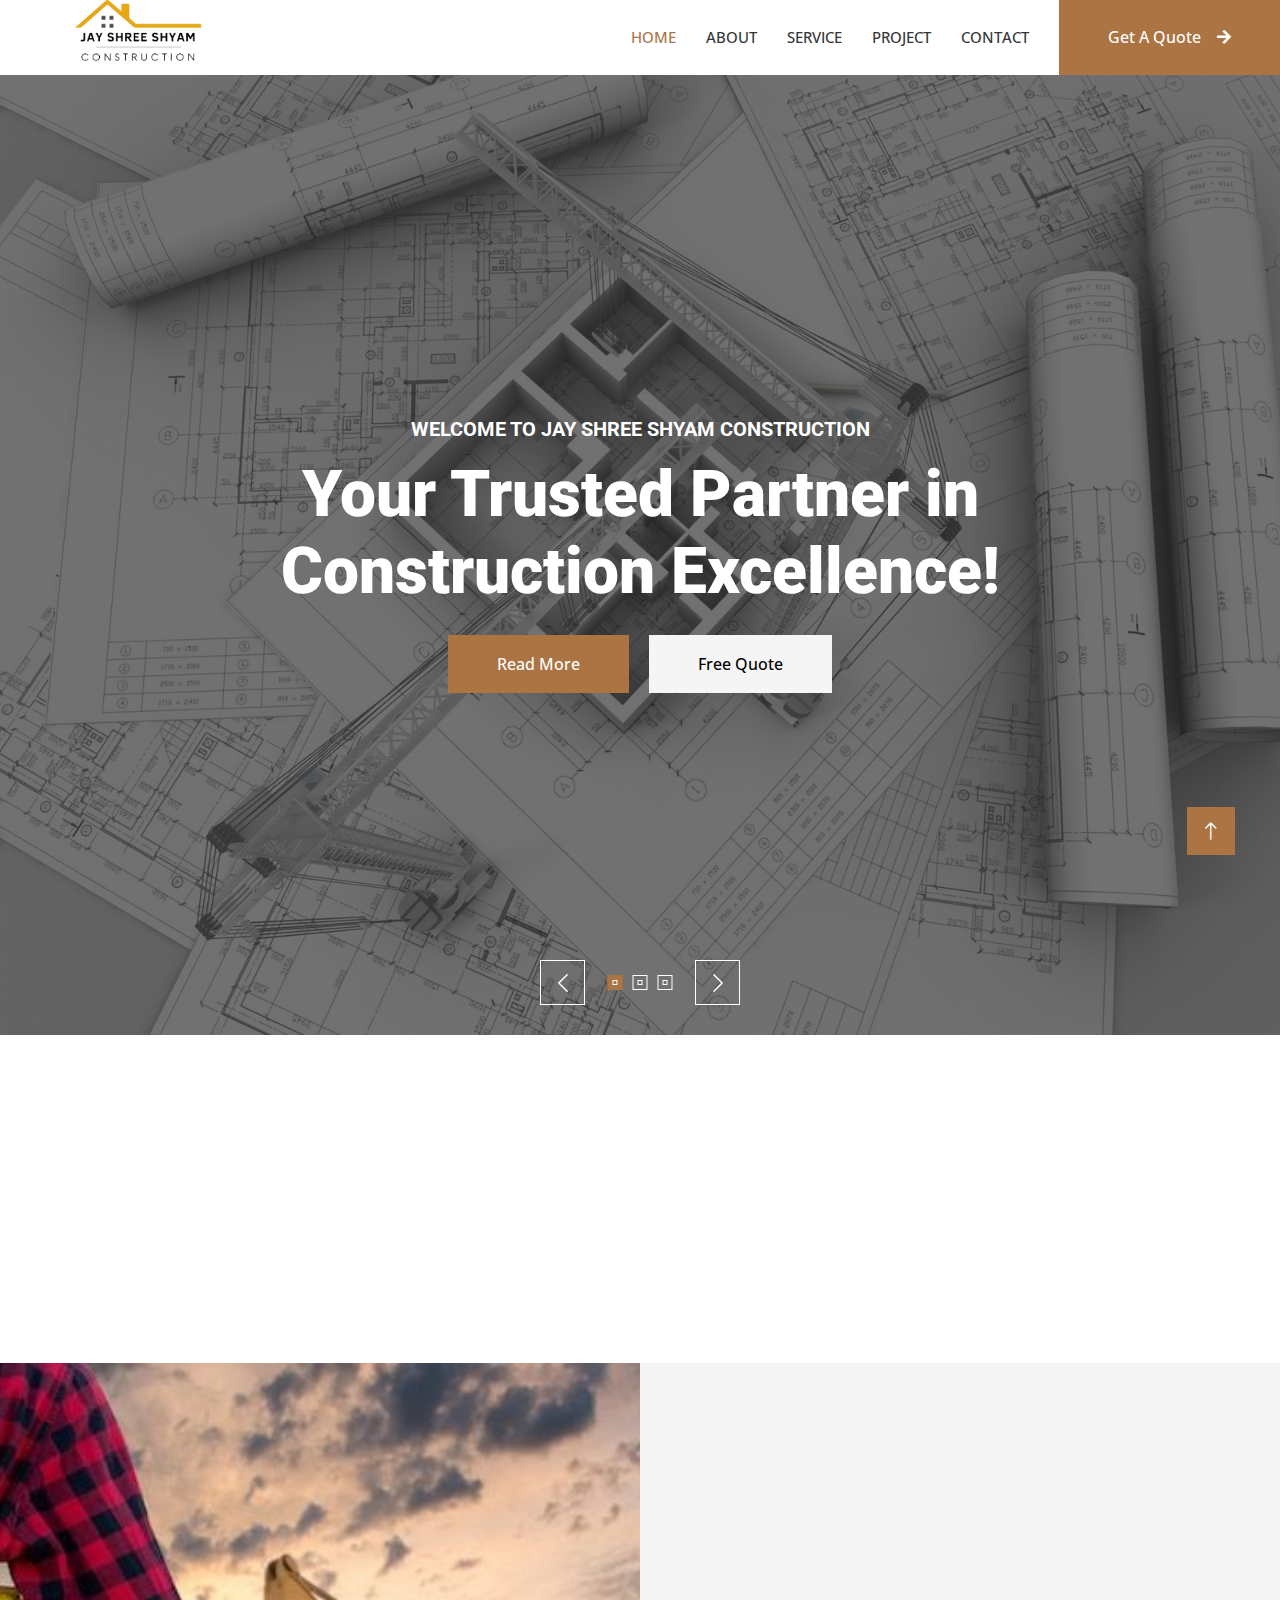
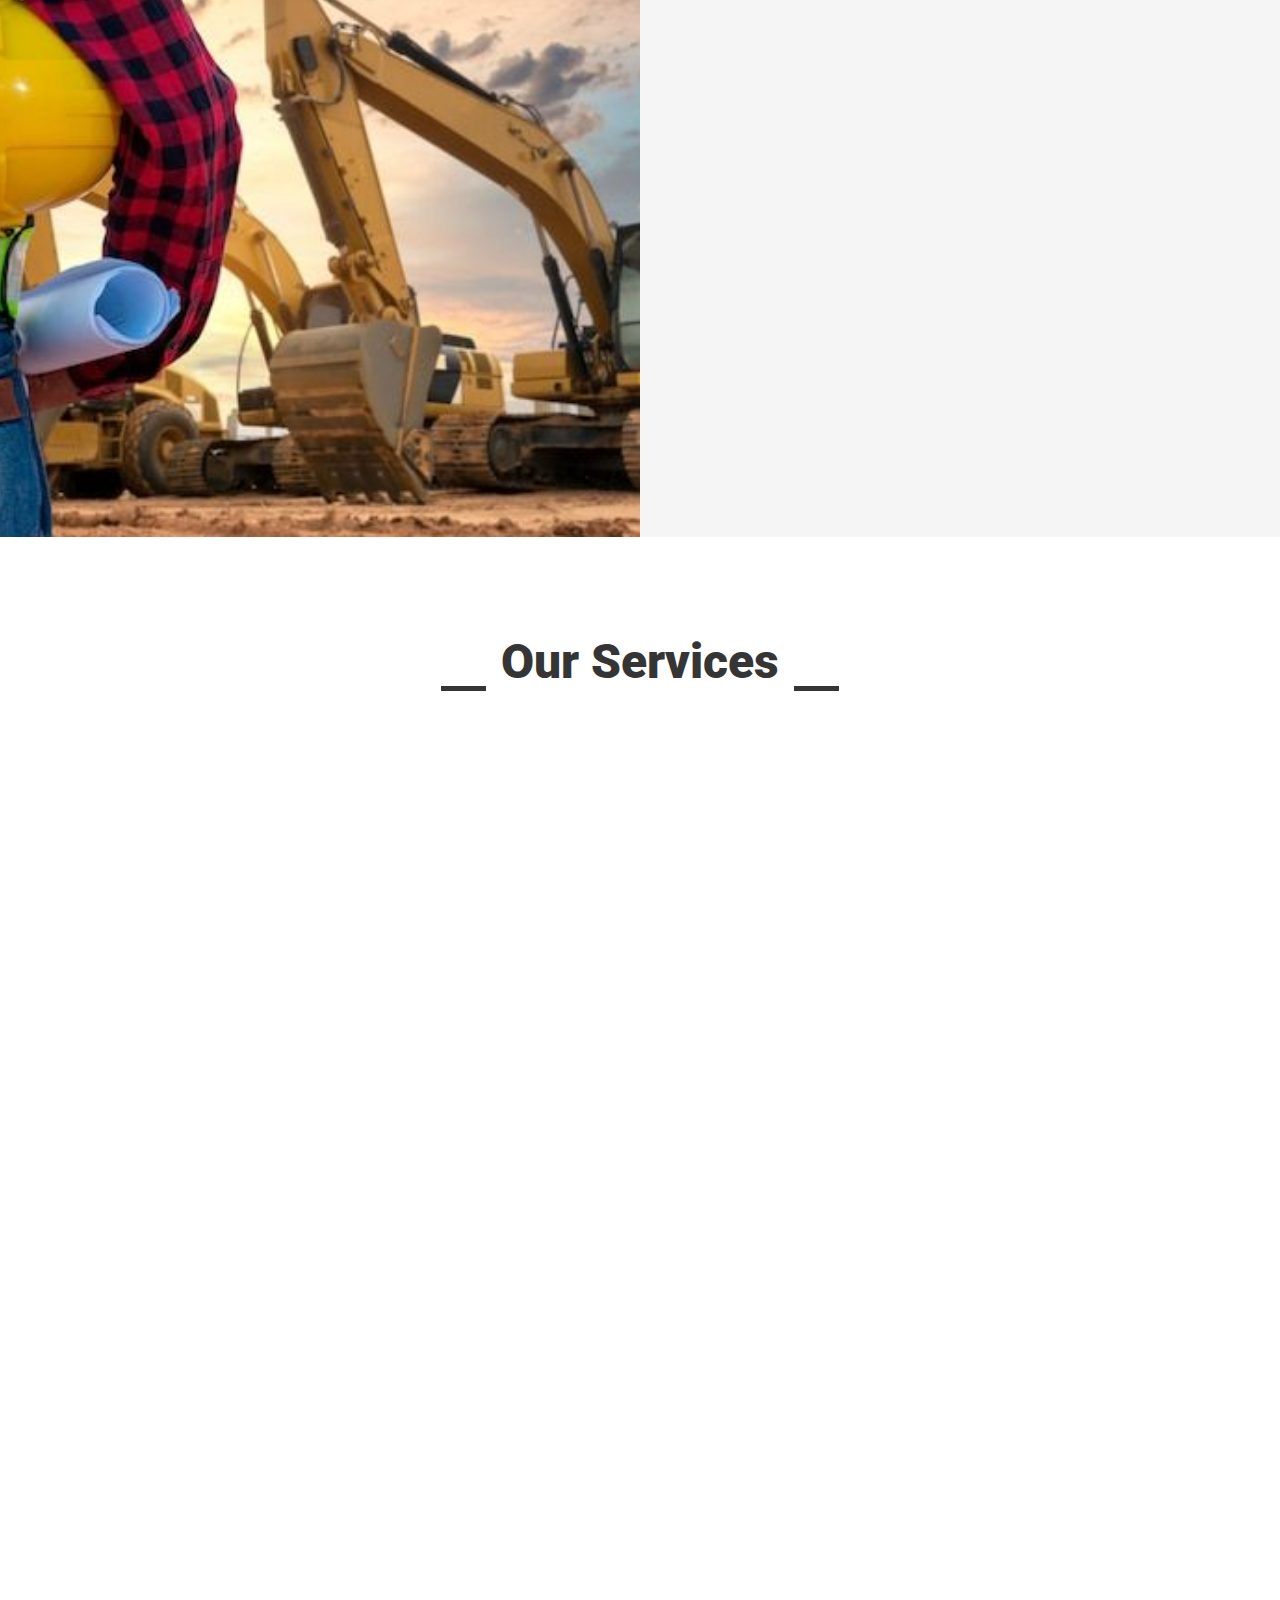
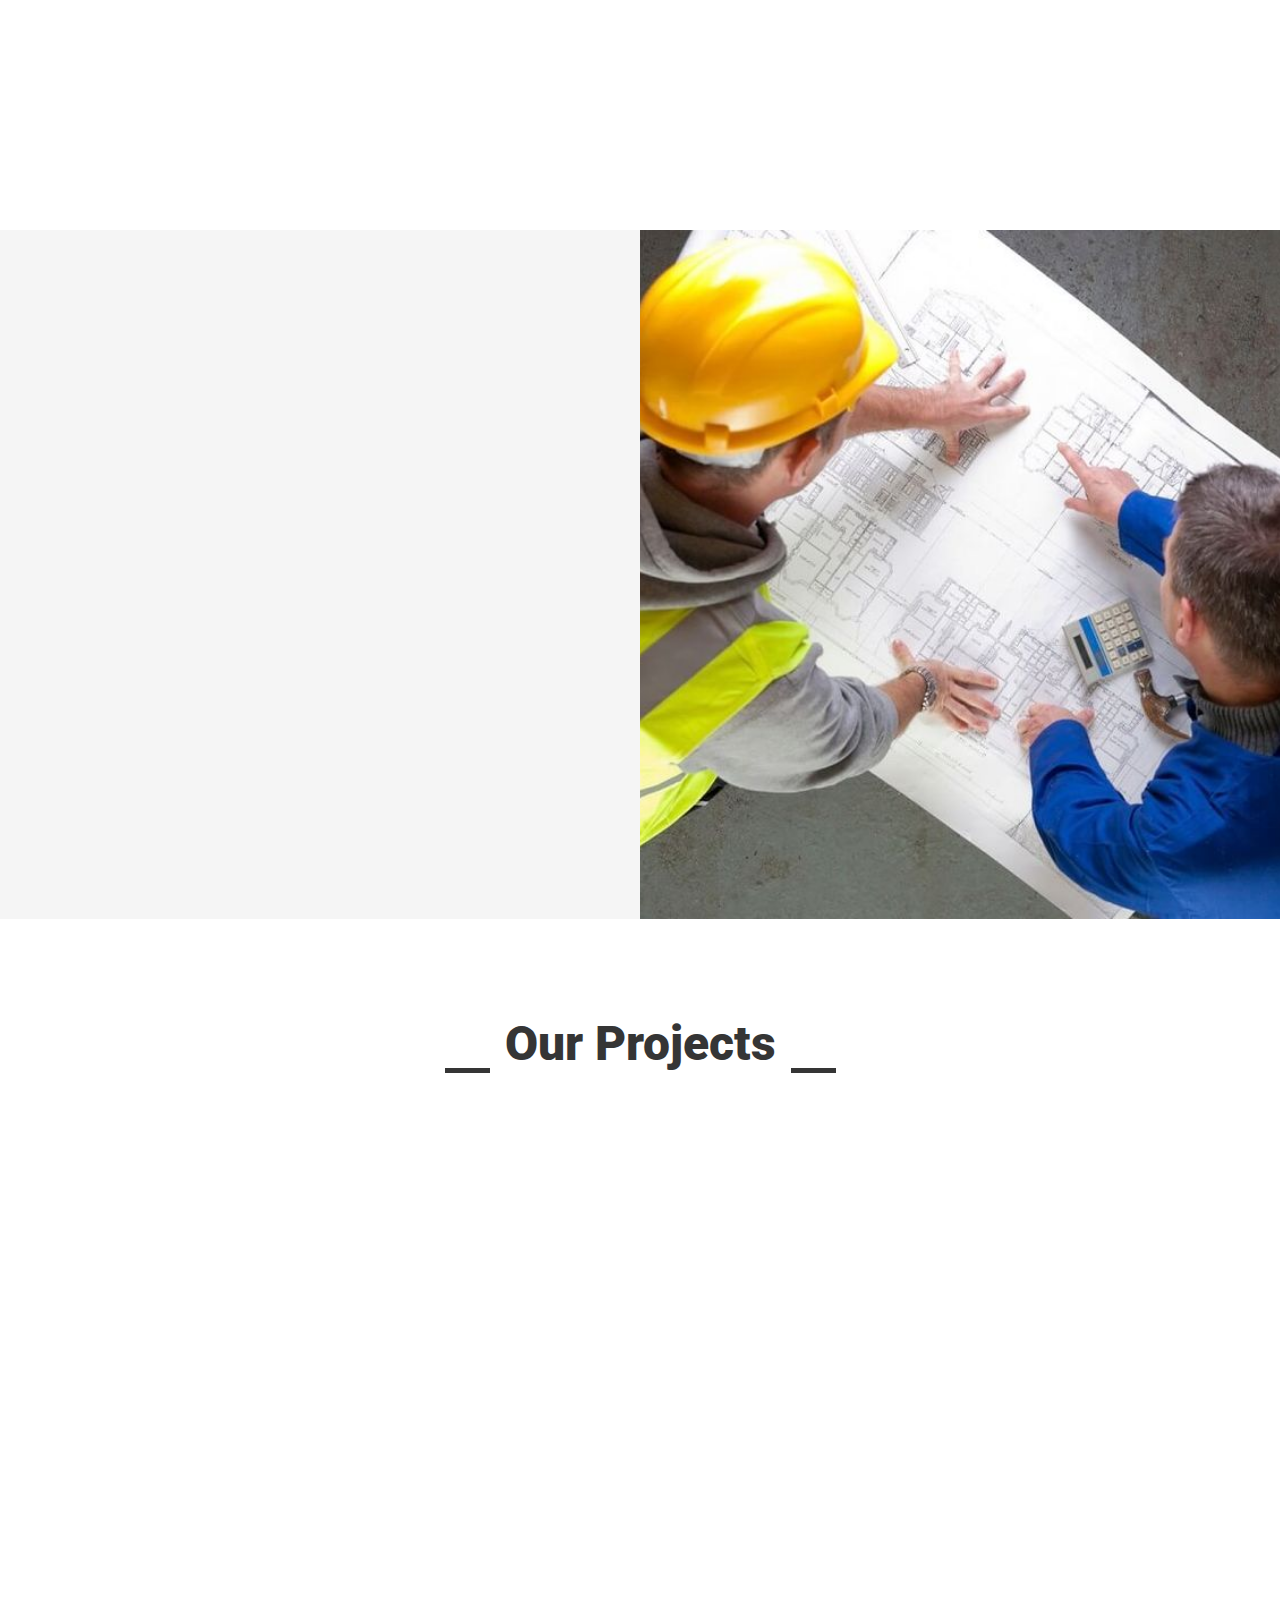
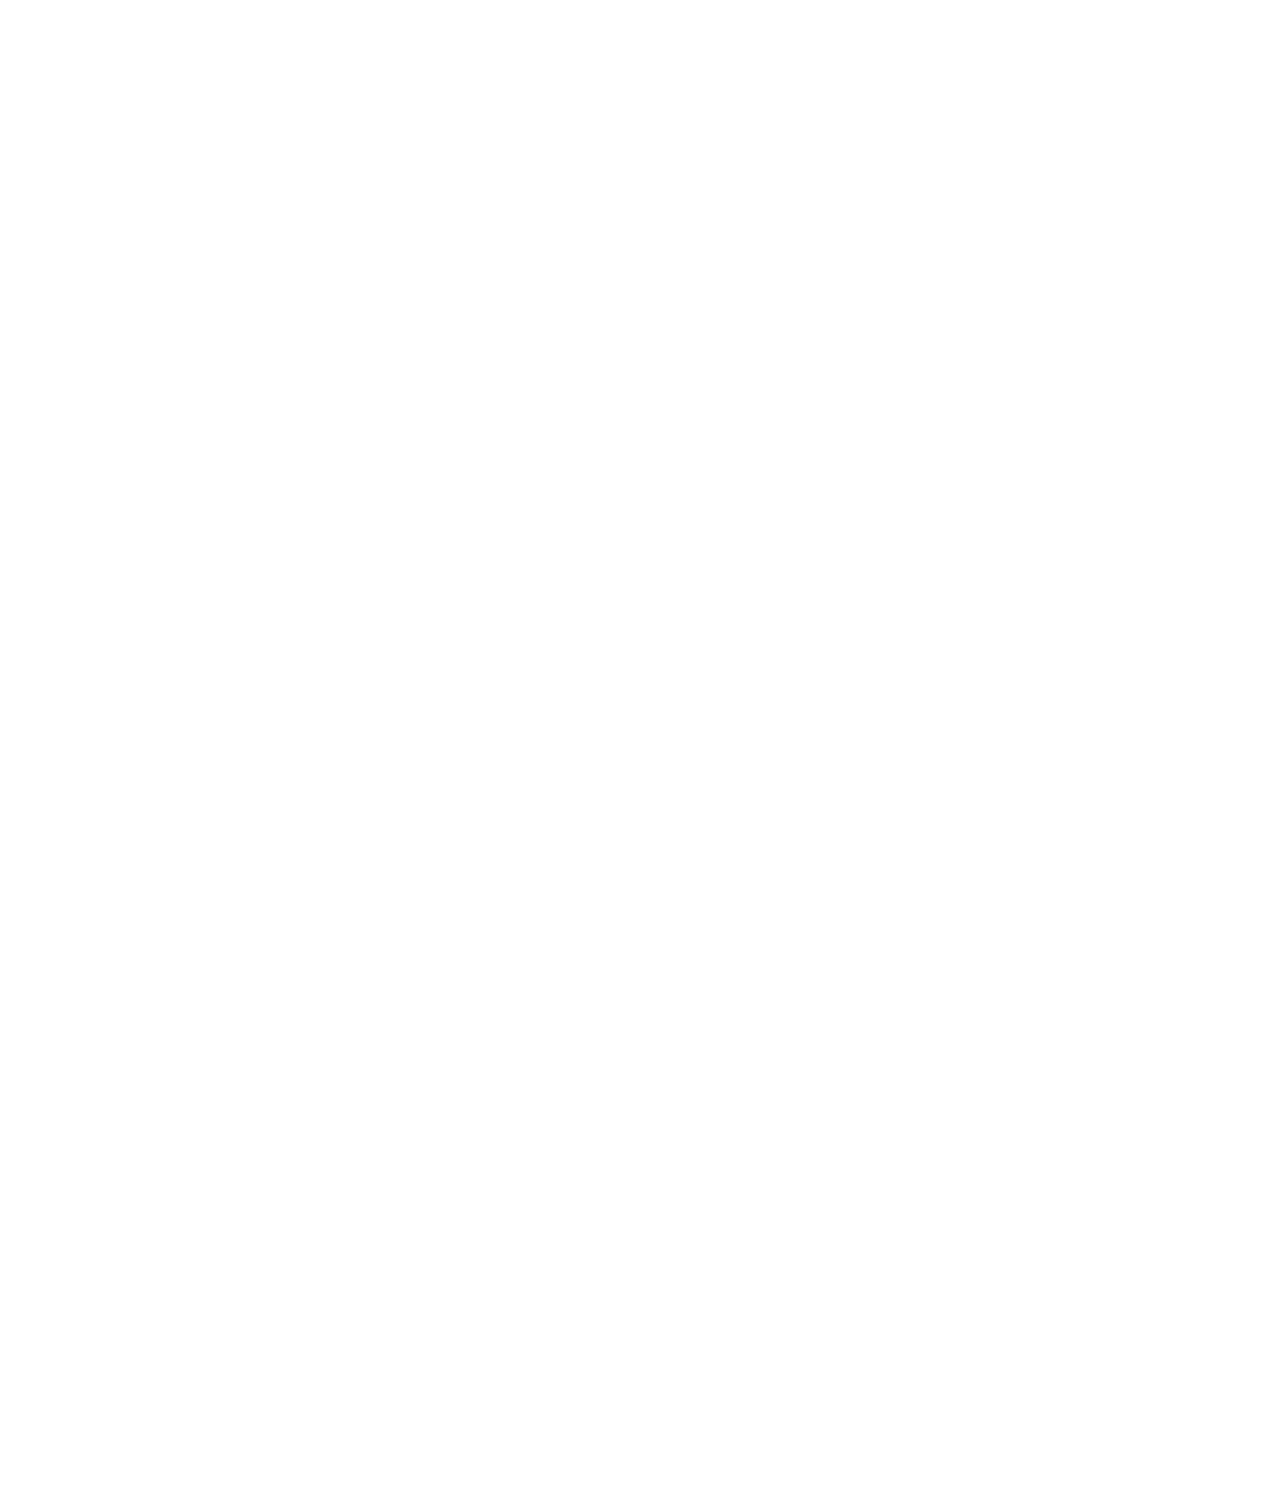
==== index.html @ 5b757311 "first commit" ====
<!DOCTYPE html>
<html lang="en">

<head>
    <meta charset="utf-8">
    <title>Jay Shree Shyam Construction</title>
    <meta content="width=device-width, initial-scale=1.0" name="viewport">
    <meta content="" name="keywords">
    <meta content="" name="description">

    <!-- Favicon -->
    <link href="img/favicon.ico" rel="icon">

    <!-- Google Web Fonts -->
    <link rel="preconnect" href="https://fonts.googleapis.com">
    <link rel="preconnect" href="https://fonts.gstatic.com" crossorigin>
    <link href="https://fonts.googleapis.com/css2?family=Open+Sans:wght@400;500&family=Roboto:wght@500;700;900&display=swap" rel="stylesheet"> 

    <!-- Icon Font Stylesheet -->
    <link href="https://cdnjs.cloudflare.com/ajax/libs/font-awesome/5.10.0/css/all.min.css" rel="stylesheet">
    <link href="https://cdn.jsdelivr.net/npm/bootstrap-icons@1.4.1/font/bootstrap-icons.css" rel="stylesheet">

    <!-- Libraries Stylesheet -->
    <link href="lib/animate/animate.min.css" rel="stylesheet">
    <link href="lib/owlcarousel/assets/owl.carousel.min.css" rel="stylesheet">
    <link href="lib/lightbox/css/lightbox.min.css" rel="stylesheet">

    <!-- Customized Bootstrap Stylesheet -->
    <link href="css/bootstrap.min.css" rel="stylesheet">

    <!-- Template Stylesheet -->
    <link href="css/style.css" rel="stylesheet">
</head>

<body>
    <!-- Spinner Start -->
    <div id="spinner" class="show bg-white position-fixed translate-middle w-100 vh-100 top-50 start-50 d-flex align-items-center justify-content-center">
        <div class="spinner-grow text-primary" style="width: 3rem; height: 3rem;" role="status">
            <span class="sr-only">Loading...</span>
        </div>
    </div>
    <!-- Spinner End -->


    <!-- Topbar Start -->
    <!-- <div class="container-fluid bg-light p-0">
        <div class="row gx-0 d-none d-lg-flex">
            <div class="col-lg-7 px-5 text-start">
                <div class="h-100 d-inline-flex align-items-center py-3 me-4">
                    <small class="fa fa-map-marker-alt text-primary me-2"></small>
                    <small>123 Street, New York, USA</small>
                </div>
                <div class="h-100 d-inline-flex align-items-center py-3">
                    <small class="far fa-clock text-primary me-2"></small>
                    <small>Mon - Fri : 09.00 AM - 09.00 PM</small>
                </div>
            </div>
            <div class="col-lg-5 px-5 text-end">
                <div class="h-100 d-inline-flex align-items-center py-3 me-4">
                    <small class="fa fa-phone-alt text-primary me-2"></small>
                    <small>+012 345 6789</small>
                </div>
                <div class="h-100 d-inline-flex align-items-center">
                    <a class="btn btn-sm-square bg-white text-primary me-1" href=""><i class="fab fa-facebook-f"></i></a>
                    <a class="btn btn-sm-square bg-white text-primary me-1" href=""><i class="fab fa-twitter"></i></a>
                    <a class="btn btn-sm-square bg-white text-primary me-1" href=""><i class="fab fa-linkedin-in"></i></a>
                    <a class="btn btn-sm-square bg-white text-primary me-0" href=""><i class="fab fa-instagram"></i></a>
                </div>
            </div>
        </div>
    </div> -->
    <!-- Topbar End -->


    <!-- Navbar Start -->
    <nav class="navbar navbar-expand-lg bg-white navbar-light sticky-top p-0">
        <a href="index.html" class="navbar-brand d-flex align-items-center px-4 px-lg-5">
            <!-- <h2 class="m-0 text-primary">Jay Shree Shyam Construction</h2> -->
            <img class="logo" src="./Assets/Orange_Minimalist_Real_Estate_Logo-removebg-preview.png" alt="">
        </a>
        <button type="button" class="navbar-toggler me-4" data-bs-toggle="collapse" data-bs-target="#navbarCollapse">
            <span class="navbar-toggler-icon"></span>
        </button>
        <div class="collapse navbar-collapse" id="navbarCollapse">
            <div class="navbar-nav ms-auto p-4 p-lg-0">
                <a href="index.html" class="nav-item nav-link active">Home</a>
                <a href="about.html" class="nav-item nav-link">About</a>
                <a href="service.html" class="nav-item nav-link">Service</a>
                <a href="project.html" class="nav-item nav-link">Project</a>
                <!-- <div class="nav-item dropdown">
                    <a href="#" class="nav-link dropdown-toggle" data-bs-toggle="dropdown">Pages</a>
                    <div class="dropdown-menu fade-up m-0">
                        <a href="feature.html" class="dropdown-item">Feature</a>
                        <a href="quote.html" class="dropdown-item">Free Quote</a>
                        <a href="team.html" class="dropdown-item">Our Team</a>
                        <a href="testimonial.html" class="dropdown-item">Testimonial</a>
                        <a href="404.html" class="dropdown-item">404 Page</a>
                    </div>
                </div> -->
                <a href="contact.html" class="nav-item nav-link">Contact</a>
            </div>
            <a href="https://api.whatsapp.com/send?phone=918718873678&text=Hello%20" class="btn btn-primary py-4 px-lg-5 d-none d-lg-block">Get A Quote<i class="fa fa-arrow-right ms-3"></i></a>
        </div>
    </nav>
    <!-- Navbar End -->


    <!-- Carousel Start -->
    <div class="container-fluid p-0 pb-5">
        <div class="owl-carousel header-carousel position-relative">
            <div class="owl-carousel-item position-relative">
                <img class="img-fluid" src="./Assets/wall (5).jpg" alt="">
                <div class="position-absolute top-0 start-0 w-100 h-100 d-flex align-items-center" style="background: rgba(53, 53, 53, .7);">
                    <div class="container">
                        <div class="row justify-content-center">
                            <div class="col-12 col-lg-8 text-center">
                                <h5 class="text-white text-uppercase mb-3 animated slideInDown">Welcome To Jay Shree Shyam construction</h5>
                                <h1 class="display-3 text-white animated slideInDown mb-4">Your Trusted Partner in Construction Excellence!</h1>
                                <!-- <p class="fs-5 fw-medium text-white mb-4 pb-2">Vero elitr justo clita lorem. Ipsum dolor at sed stet sit diam no. Kasd rebum ipsum et diam justo clita et kasd rebum sea elitr.</p> -->
                                <a href="" class="btn btn-primary py-md-3 px-md-5 me-3 animated slideInLeft">Read More</a>
                                <a href="" class="btn btn-light py-md-3 px-md-5 animated slideInRight">Free Quote</a>
                            </div>
                        </div>
                    </div>
                </div>
            </div>
            <div class="owl-carousel-item position-relative">
                <img class="img-fluid" src="./Assets/wall (6).jpg" alt="">
                <div class="position-absolute top-0 start-0 w-100 h-100 d-flex align-items-center" style="background: rgba(53, 53, 53, .7);">
                    <div class="container">
                        <div class="row justify-content-center">
                            <div class="col-12 col-lg-8 text-center">
                                <h5 class="text-white text-uppercase mb-3 animated slideInDown">Welcome To Jay Shree Shyam construction</h5>
                                <h1 class="display-3 text-white animated slideInDown mb-4">Crafting Excellence in Construction: Your Trusted Partner</h1>
                                <!-- <p class="fs-5 fw-medium text-white mb-4 pb-2">Vero elitr justo clita lorem. Ipsum dolor at sed stet sit diam no. Kasd rebum ipsum et diam justo clita et kasd rebum sea elitr.</p> -->
                                <a href="" class="btn btn-primary py-md-3 px-md-5 me-3 animated slideInLeft">Read More</a>
                                <a href="" class="btn btn-light py-md-3 px-md-5 animated slideInRight">Free Quote</a>
                            </div>
                        </div>
                    </div>
                </div>
            </div>
            <div class="owl-carousel-item position-relative">
                <img class="img-fluid" src="./Assets//wall (3).jpg" alt="">
                <div class="position-absolute top-0 start-0 w-100 h-100 d-flex align-items-center" style="background: rgba(53, 53, 53, .7);">
                    <div class="container">
                        <div class="row justify-content-center">
                            <div class="col-12 col-lg-8 text-center">
                                <h5 class="text-white text-uppercase mb-3 animated slideInDown">Welcome To Jay Shree Shyam Construction</h5>
                                <h1 class="display-3 text-white animated slideInDown mb-4">Transforming Ideas into Reality: </h1>
                                <p class="fs-5 fw-medium text-white mb-4 pb-2">Jay Shree Shyam Construction</p>
                                <a href="" class="btn btn-primary py-md-3 px-md-5 me-3 animated slideInLeft">Read More</a>
                                <a href="" class="btn btn-light py-md-3 px-md-5 animated slideInRight">Free Quote</a>
                            </div>
                        </div>
                    </div>
                </div>
            </div>
        </div>
    </div>
    <!-- Carousel End -->


    <!-- Feature Start -->
    <div class="container-xxl py-5">
        <div class="container">
            <div class="row g-5">
                <div class="col-md-6 col-lg-3 wow fadeIn" data-wow-delay="0.1s">
                    <div class="d-flex align-items-center justify-content-between mb-2">
                        <div class="d-flex align-items-center justify-content-center bg-light" style="width: 60px; height: 60px;">
                            <i class="fa fa-user-check fa-2x text-primary"></i>
                        </div>
                        <h1 class="display-1 text-light mb-0">01</h1>
                    </div>
                    <h5>Residential Construction</h5>
                </div>
                <div class="col-md-6 col-lg-3 wow fadeIn" data-wow-delay="0.3s">
                    <div class="d-flex align-items-center justify-content-between mb-2">
                        <div class="d-flex align-items-center justify-content-center bg-light" style="width: 60px; height: 60px;">
                            <i class="fa fa-check fa-2x text-primary"></i>
                        </div>
                        <h1 class="display-1 text-light mb-0">02</h1>
                    </div>
                    <h5>Industrial Construction</h5>
                </div>
                <div class="col-md-6 col-lg-3 wow fadeIn" data-wow-delay="0.5s">
                    <div class="d-flex align-items-center justify-content-between mb-2">
                        <div class="d-flex align-items-center justify-content-center bg-light" style="width: 60px; height: 60px;">
                            <i class="fa fa-drafting-compass fa-2x text-primary"></i>
                        </div>
                        <h1 class="display-1 text-light mb-0">03</h1>
                    </div>
                    <h5>Material Supply</h5>
                </div>
                <div class="col-md-6 col-lg-3 wow fadeIn" data-wow-delay="0.7s">
                    <div class="d-flex align-items-center justify-content-between mb-2">
                        <div class="d-flex align-items-center justify-content-center bg-light" style="width: 60px; height: 60px;">
                            <i class="fa fa-headphones fa-2x text-primary"></i>
                        </div>
                        <h1 class="display-1 text-light mb-0">04</h1>
                    </div>
                    <h5>Electrical Solutions</h5>
                </div>
            </div>
        </div>
    </div>
    <!-- Feature Start -->



    <!-- About Start -->
    <div class="container-fluid bg-light overflow-hidden my-5 px-lg-0">
        <div class="container about px-lg-0">
            <div class="row g-0 mx-lg-0">
                <div class="col-lg-6 ps-lg-0" style="min-height: 400px;">
                    <div class="position-relative h-100">
                        <img class="position-absolute img-fluid w-100 h-100" src="./Assets/Premium Photo _ Construction engineer.jpeg" style="object-fit: cover;" alt="">
                    </div>
                </div>
                <div class="col-lg-6 about-text py-5 wow fadeIn" data-wow-delay="0.5s">
                    <div class="p-lg-5 pe-lg-0">
                        <div class="section-title text-start">
                            <h1 class="display-5 mb-4">About Us</h1>
                        </div>
                        <p class="mb-4 pb-2">
                            Welcome to Jay Shree Shyam Construction – Your Trusted Partner in Construction Excellence!
                            
                            At Jay Shree Shyam Construction, we take pride in being a leading name in the construction industry, offering a comprehensive range of services to meet all your construction needs. With a legacy of excellence and a commitment to quality, we are dedicated to turning your dreams into reality through our expert construction solutions.Established with a vision to redefine the construction landscape, Jay Shree Shyam Construction has steadily grown into a reliable and reputable player in the industry. With years of experience, a skilled team, and a client-centric approach, we have successfully delivered a myriad of projects ranging from home construction to industrial complexes.</p>
                        <div class="row g-4 mb-4 pb-2">
                            <div class="col-sm-6 wow fadeIn" data-wow-delay="0.1s">
                                <div class="d-flex align-items-center">
                                    <div class="d-flex flex-shrink-0 align-items-center justify-content-center bg-white" style="width: 60px; height: 60px;">
                                        <i class="fa fa-users fa-2x text-primary"></i>
                                    </div>
                                    <div class="ms-3">
                                        <h2 class="text-primary mb-1" data-toggle="counter-up">1234</h2>
                                        <p class="fw-medium mb-0">Happy Clients</p>
                                    </div>
                                </div>
                            </div>
                            <div class="col-sm-6 wow fadeIn" data-wow-delay="0.3s">
                                <div class="d-flex align-items-center">
                                    <div class="d-flex flex-shrink-0 align-items-center justify-content-center bg-white" style="width: 60px; height: 60px;">
                                        <i class="fa fa-check fa-2x text-primary"></i>
                                    </div>
                                    <div class="ms-3">
                                        <h2 class="text-primary mb-1" data-toggle="counter-up">1234</h2>
                                        <p class="fw-medium mb-0">Projects Done</p>
                                    </div>
                                </div>
                            </div>
                        </div>
                        <a href="" class="btn btn-primary py-3 px-5">Explore More</a>
                    </div>
                </div>
            </div>
        </div>
    </div>
    <!-- About End -->


    <!-- Service Start -->
    <div class="container-xxl py-5">
        <div class="container">
            <div class="section-title text-center">
                <h1 class="display-5 mb-5">Our Services</h1>
            </div>
            <div class="row g-4">
                <div class="col-md-6 col-lg-4 wow fadeInUp" data-wow-delay="0.1s">
                    <div class="service-item">
                        <div class="overflow-hidden">
                            <img class="img-fluid" src="./Assets/cont1.jpeg" alt="">
                        </div>
                        <div class="p-4 text-center border border-5 border-light border-top-0">
                            <h4 class="mb-3">Residential Construction</h4>
                            <p>Build the home of your dreams with our residential construction services.</p>
                            <a class="fw-medium" href="">Read More<i class="fa fa-arrow-right ms-2"></i></a>
                        </div>
                    </div>
                </div>
                <div class="col-md-6 col-lg-4 wow fadeInUp" data-wow-delay="0.3s">
                    <div class="service-item">
                        <div class="overflow-hidden">
                            <img class="img-fluid" src="./Assets/Residential Construction Products _ Beaver Plastics.jpeg" alt="">
                        </div>
                        <div class="p-4 text-center border border-5 border-light border-top-0">
                            <h4 class="mb-3">Bungalow Construction</h4>
                            <p>Elevate your living experience with our bespoke bungalow construction services</p>
                            <a class="fw-medium" href="">Read More<i class="fa fa-arrow-right ms-2"></i></a>
                        </div>
                    </div>
                </div>
                <div class="col-md-6 col-lg-4 wow fadeInUp" data-wow-delay="0.5s">
                    <div class="service-item">
                        <div class="overflow-hidden">
                            <img class="img-fluid" src="./Assets/Are you sure about electric smoke alarms is safe_.jpeg" alt="">
                        </div>
                        <div class="p-4 text-center border border-5 border-light border-top-0">
                            <h4 class="mb-3">Material Supply</h4>
                            <p>As trusted material suppliers, we provide a range of construction materials,</p>
                            <a class="fw-medium" href="">Read More<i class="fa fa-arrow-right ms-2"></i></a>
                        </div>
                    </div>
                </div>
                <div class="col-md-6 col-lg-4 wow fadeInUp" data-wow-delay="0.1s">
                    <div class="service-item">
                        <div class="overflow-hidden">
                            <img class="img-fluid" src="./Assets/Electricians Near Me – Reasons for Electrical Rewiring!.jpeg" alt="">
                        </div>
                        <div class="p-4 text-center border border-5 border-light border-top-0">
                            <h4 class="mb-3">Electrical Solutions</h4>
                            <p>Our electrical solutions cover everything from wiring to lighting, ensuring that your space is not only structurally sound but also well-lit and fully functional.</p>
                            <a class="fw-medium" href="">Read More<i class="fa fa-arrow-right ms-2"></i></a>
                        </div>
                    </div>
                </div>
                <div class="col-md-6 col-lg-4 wow fadeInUp" data-wow-delay="0.3s">
                    <div class="service-item">
                        <div class="overflow-hidden">
                            <img class="img-fluid" src="./Assets/Tips To Follow For Best Commercial Plumbing Service.jpeg" alt="">
                        </div>
                        <div class="p-4 text-center border border-5 border-light border-top-0">
                            <h4 class="mb-3">Tap Fitting and Plumbing Services</h4>
                            <p>Expert tap fitting and plumbing services, ensuring the proper installation of fixtures, pipes, and plumbing systems to guarantee efficient water supply and drainage.</p>
                            <a class="fw-medium" href="">Read More<i class="fa fa-arrow-right ms-2"></i></a>
                        </div>
                    </div>
                </div>
                <div class="col-md-6 col-lg-4 wow fadeInUp" data-wow-delay="0.5s">
                    <div class="service-item">
                        <div class="overflow-hidden">
                            <img class="img-fluid" src="./Assets/download (2).jpeg" alt="">
                        </div>
                        <div class="p-4 text-center border border-5 border-light border-top-0">
                            <h4 class="mb-3">3D Elevation Design & Architectural Drafting</h4>
                            <p>Cutting-edge 3D elevation design services that provide clients with a visual representation of their project, allowing for a realistic and immersive experience before construction begins.</p>
                            <a class="fw-medium" href="">Read More<i class="fa fa-arrow-right ms-2"></i></a>
                        </div>
                    </div>
                </div>
            </div>
        </div>
    </div>
    <!-- Service End -->


    <!-- Feature Start -->
    <div class="container-fluid bg-light overflow-hidden my-5 px-lg-0">
        <div class="container feature px-lg-0">
            <div class="row g-0 mx-lg-0">
                <div class="col-lg-6 feature-text py-5 wow fadeIn" data-wow-delay="0.5s">
                    <div class="p-lg-5 ps-lg-0">
                        <div class="section-title text-start">
                            <h1 class="display-5 mb-4">Why Choose Us</h1>
                        </div>
                        <p class="mb-4 pb-2">Jay Shree Shyam Construction because we're really good at building stuff! We can do everything from planning how things should look to putting in the floors and taps. We're like your construction buddies, always talking and making sure you get what you want. Plus, we care about using eco-friendly ways to build and making sure everything looks awesome. Our team is super skilled, and we promise to finish things on time without forgetting the little details. And guess what? We won't charge you tons of money - you get the best value with us! So, if you want your dream place to come true, just go with Jay Shree Shyam Construction!</p>
                        <div class="row g-4">
                            <div class="col-6">
                                <div class="d-flex align-items-center">
                                    <div class="d-flex flex-shrink-0 align-items-center justify-content-center bg-white" style="width: 60px; height: 60px;">
                                        <i class="fa fa-check fa-2x text-primary"></i>
                                    </div>
                                    <div class="ms-4">
                                        <p class="mb-2">Quality</p>
                                        <h5 class="mb-0">Services</h5>
                                    </div>
                                </div>
                            </div>
                            <div class="col-6">
                                <div class="d-flex align-items-center">
                                    <div class="d-flex flex-shrink-0 align-items-center justify-content-center bg-white" style="width: 60px; height: 60px;">
                                        <i class="fa fa-user-check fa-2x text-primary"></i>
                                    </div>
                                    <div class="ms-4">
                                        <p class="mb-2">Creative</p>
                                        <h5 class="mb-0">Designers</h5>
                                    </div>
                                </div>
                            </div>
                            <div class="col-6">
                                <div class="d-flex align-items-center">
                                    <div class="d-flex flex-shrink-0 align-items-center justify-content-center bg-white" style="width: 60px; height: 60px;">
                                        <i class="fa fa-drafting-compass fa-2x text-primary"></i>
                                    </div>
                                    <div class="ms-4">
                                        <p class="mb-2">Free</p>
                                        <h5 class="mb-0">Consultation</h5>
                                    </div>
                                </div>
                            </div>
                            <div class="col-6">
                                <div class="d-flex align-items-center">
                                    <div class="d-flex flex-shrink-0 align-items-center justify-content-center bg-white" style="width: 60px; height: 60px;">
                                        <i class="fa fa-headphones fa-2x text-primary"></i>
                                    </div>
                                    <div class="ms-4">
                                        <p class="mb-2">Customer</p>
                                        <h5 class="mb-0">Support</h5>
                                    </div>
                                </div>
                            </div>
                        </div>
                    </div>
                </div>
                <div class="col-lg-6 pe-lg-0" style="min-height: 400px;">
                    <div class="position-relative h-100">
                        <img class="position-absolute img-fluid w-100 h-100" src="./Assets/A Leading General Contracting Company _ Commercial, Residential, Hospitality, Healthcare, Gas Station Construction and Renovation in Illinois, Ohio, Wiscosin, Indiana, Michigan.jpeg" style="object-fit: cover;" alt="">
                    </div>
                </div>
            </div>
        </div>
    </div>
    <!-- Feature End -->


    <!-- Projects Start -->
    <div class="container-xxl py-5">
        <div class="container">
            <div class="section-title text-center">
                <h1 class="display-5 mb-5">Our Projects</h1>
            </div>
            
            <div class="row g-4 portfolio-container">
                <div class="col-lg-4 col-md-6 portfolio-item first wow fadeInUp" data-wow-delay="0.1s">
                    <div class="rounded overflow-hidden">
                        <div class="position-relative overflow-hidden">
                            <img class="img-fluid w-100" src="./Assets/a1 (1).jpeg" alt="">
                            <div class="portfolio-overlay">
                                <a class="btn btn-square btn-outline-light mx-1" href="./Assets/a1 (1).jpeg" data-lightbox="portfolio"><i class="fa fa-eye"></i></a>
                                <a class="btn btn-square btn-outline-light mx-1" href=""><i class="fa fa-link"></i></a>
                            </div>
                        </div>
                        <div class="border border-5 border-light border-top-0 p-4">
                            <p class="text-primary fw-medium mb-2">Jay Shree Shyam Construction</p>
                            <!-- <h5 class="lh-base mb-0">Wooden Furniture Manufacturing And Remodeling</a> -->
                        </div>
                    </div>
                </div>
                <div class="col-lg-4 col-md-6 portfolio-item second wow fadeInUp" data-wow-delay="0.3s">
                    <div class="rounded overflow-hidden">
                        <div class="position-relative overflow-hidden">
                            <img class="img-fluid w-100" src="./Assets/a1 (2).jpeg" alt="">
                            <div class="portfolio-overlay">
                                <a class="btn btn-square btn-outline-light mx-1" href="./Assets/a1 (2).jpeg" data-lightbox="portfolio"><i class="fa fa-eye"></i></a>
                                <a class="btn btn-square btn-outline-light mx-1" href=""><i class="fa fa-link"></i></a>
                            </div>
                        </div>
                        <div class="border border-5 border-light border-top-0 p-4">
                            <p class="text-primary fw-medium mb-2">Jay Shree Shyam Construction</p>
                            <!-- <h5 class="lh-base mb-0">Wooden Furniture Manufacturing And Remodeling</a> -->
                        </div>
                    </div>
                </div>
                <div class="col-lg-4 col-md-6 portfolio-item first wow fadeInUp" data-wow-delay="0.5s">
                    <div class="rounded overflow-hidden">
                        <div class="position-relative overflow-hidden">
                            <img class="img-fluid w-100" src="./Assets/a1 (3).jpeg" alt="">
                            <div class="portfolio-overlay">
                                <a class="btn btn-square btn-outline-light mx-1" href="./Assets/a1 (3).jpeg" data-lightbox="portfolio"><i class="fa fa-eye"></i></a>
                                <a class="btn btn-square btn-outline-light mx-1" href=""><i class="fa fa-link"></i></a>
                            </div>
                        </div>
                        <div class="border border-5 border-light border-top-0 p-4">
                            <p class="text-primary fw-medium mb-2">Jay Shree Shyam Construction</p>
                            <!-- <h5 class="lh-base mb-0">Wooden Furniture Manufacturing And Remodeling</a> -->
                        </div>
                    </div>
                </div>
                <div class="col-lg-4 col-md-6 portfolio-item second wow fadeInUp" data-wow-delay="0.1s">
                    <div class="rounded overflow-hidden">
                        <div class="position-relative overflow-hidden">
                            <img class="img-fluid w-100" src="./Assets/a2 (1).jpeg" alt="">
                            <div class="portfolio-overlay">
                                <a class="btn btn-square btn-outline-light mx-1" href="./Assets/a2 (1).jpeg" data-lightbox="portfolio"><i class="fa fa-eye"></i></a>
                                <a class="btn btn-square btn-outline-light mx-1" href=""><i class="fa fa-link"></i></a>
                            </div>
                        </div>
                        <div class="border border-5 border-light border-top-0 p-4">
                            <p class="text-primary fw-medium mb-2">Jay Shree Shyam Construction</p>
                            <!-- <h5 class="lh-base mb-0">Wooden Furniture Manufacturing And Remodeling</a> -->
                        </div>
                    </div>
                </div>
                <div class="col-lg-4 col-md-6 portfolio-item first wow fadeInUp" data-wow-delay="0.3s">
                    <div class="rounded overflow-hidden">
                        <div class="position-relative overflow-hidden">
                            <img class="img-fluid w-100" src="./Assets/a2 (2).jpeg" alt="">
                            <div class="portfolio-overlay">
                                <a class="btn btn-square btn-outline-light mx-1" href="./Assets/a2 (2).jpeg" data-lightbox="portfolio"><i class="fa fa-eye"></i></a>
                                <a class="btn btn-square btn-outline-light mx-1" href=""><i class="fa fa-link"></i></a>
                            </div>
                        </div>
                        <div class="border border-5 border-light border-top-0 p-4">
                            <p class="text-primary fw-medium mb-2">Jay Shree Shyam Construction</p>
                            <!-- <h5 class="lh-base mb-0">Wooden Furniture Manufacturing And Remodeling</a> -->
                        </div>
                    </div>
                </div>
                <div class="col-lg-4 col-md-6 portfolio-item second wow fadeInUp" data-wow-delay="0.5s">
                    <div class="rounded overflow-hidden">
                        <div class="position-relative overflow-hidden">
                            <img class="img-fluid w-100" src="./Assets/a2 (3).jpeg" alt="">
                            <div class="portfolio-overlay">
                                <a class="btn btn-square btn-outline-light mx-1" href="./Assets/a2 (3).jpeg" data-lightbox="portfolio"><i class="fa fa-eye"></i></a>
                                <a class="btn btn-square btn-outline-light mx-1" href=""><i class="fa fa-link"></i></a>
                            </div>
                        </div>
                        <div class="border border-5 border-light border-top-0 p-4">
                            <p class="text-primary fw-medium mb-2">Jay Shree Shyam Construction</p>
                            <!-- <h5 class="lh-base mb-0">Wooden Furniture Manufacturing And Remodeling</a> -->
                        </div>
                    </div>
                </div>
            </div>
        </div>
    </div>
    <!-- Projects End -->


    <!-- Quote Start -->
    <!-- <div class="container-fluid bg-light overflow-hidden my-5 px-lg-0">
        <div class="container quote px-lg-0">
            <div class="row g-0 mx-lg-0">
                <div class="col-lg-6 ps-lg-0" style="min-height: 400px;">
                    <div class="position-relative h-100">
                        <img class="position-absolute img-fluid w-100 h-100" src="img/quote.jpg" style="object-fit: cover;" alt="">
                    </div>
                </div>
                <div class="col-lg-6 quote-text py-5 wow fadeIn" data-wow-delay="0.5s">
                    <div class="p-lg-5 pe-lg-0">
                        <div class="section-title text-start">
                            <h1 class="display-5 mb-4">Free Quote</h1>
                        </div>
                        <p class="mb-4 pb-2">Tempor erat elitr rebum at clita. Diam dolor diam ipsum sit. Aliqu diam amet diam et eos. Clita erat ipsum et lorem et sit, sed stet lorem sit clita duo justo erat amet</p>
                        <form>
                            <div class="row g-3">
                                <div class="col-12 col-sm-6">
                                    <input type="text" class="form-control border-0" placeholder="Your Name" style="height: 55px;">
                                </div>
                                <div class="col-12 col-sm-6">
                                    <input type="email" class="form-control border-0" placeholder="Your Email" style="height: 55px;">
                                </div>
                                <div class="col-12 col-sm-6">
                                    <input type="text" class="form-control border-0" placeholder="Your Mobile" style="height: 55px;">
                                </div>
                                <div class="col-12 col-sm-6">
                                    <select class="form-select border-0" style="height: 55px;">
                                        <option selected>Select A Service</option>
                                        <option value="1">Service 1</option>
                                        <option value="2">Service 2</option>
                                        <option value="3">Service 3</option>
                                    </select>
                                </div>
                                <div class="col-12">
                                    <textarea class="form-control border-0" placeholder="Special Note"></textarea>
                                </div>
                                <div class="col-12">
                                    <button class="btn btn-primary w-100 py-3" type="submit">Submit</button>
                                </div>
                            </div>
                        </form>
                    </div>
                </div>
            </div>
        </div>
    </div> -->
    <!-- Quote End -->


    <!-- Team Start -->
    <!-- <div class="container-xxl py-5">
        <div class="container">
            <div class="section-title text-center">
                <h1 class="display-5 mb-5">Team Members</h1>
            </div>
            <div class="row g-4">
                <div class="col-lg-3 col-md-6 wow fadeInUp" data-wow-delay="0.1s">
                    <div class="team-item">
                        <div class="overflow-hidden position-relative">
                            <img class="img-fluid" src="img/team-1.jpg" alt="">
                            <div class="team-social">
                                <a class="btn btn-square" href=""><i class="fab fa-facebook-f"></i></a>
                                <a class="btn btn-square" href=""><i class="fab fa-twitter"></i></a>
                                <a class="btn btn-square" href=""><i class="fab fa-instagram"></i></a>
                            </div>
                        </div>
                        <div class="text-center border border-5 border-light border-top-0 p-4">
                            <h5 class="mb-0">Full Name</h5>
                            <small>Designation</small>
                        </div>
                    </div>
                </div>
                <div class="col-lg-3 col-md-6 wow fadeInUp" data-wow-delay="0.3s">
                    <div class="team-item">
                        <div class="overflow-hidden position-relative">
                            <img class="img-fluid" src="img/team-2.jpg" alt="">
                            <div class="team-social">
                                <a class="btn btn-square" href=""><i class="fab fa-facebook-f"></i></a>
                                <a class="btn btn-square" href=""><i class="fab fa-twitter"></i></a>
                                <a class="btn btn-square" href=""><i class="fab fa-instagram"></i></a>
                            </div>
                        </div>
                        <div class="text-center border border-5 border-light border-top-0 p-4">
                            <h5 class="mb-0">Full Name</h5>
                            <small>Designation</small>
                        </div>
                    </div>
                </div>
                <div class="col-lg-3 col-md-6 wow fadeInUp" data-wow-delay="0.5s">
                    <div class="team-item">
                        <div class="overflow-hidden position-relative">
                            <img class="img-fluid" src="img/team-3.jpg" alt="">
                            <div class="team-social">
                                <a class="btn btn-square" href=""><i class="fab fa-facebook-f"></i></a>
                                <a class="btn btn-square" href=""><i class="fab fa-twitter"></i></a>
                                <a class="btn btn-square" href=""><i class="fab fa-instagram"></i></a>
                            </div>
                        </div>
                        <div class="text-center border border-5 border-light border-top-0 p-4">
                            <h5 class="mb-0">Full Name</h5>
                            <small>Designation</small>
                        </div>
                    </div>
                </div>
                <div class="col-lg-3 col-md-6 wow fadeInUp" data-wow-delay="0.7s">
                    <div class="team-item">
                        <div class="overflow-hidden position-relative">
                            <img class="img-fluid" src="img/team-4.jpg" alt="">
                            <div class="team-social">
                                <a class="btn btn-square" href=""><i class="fab fa-facebook-f"></i></a>
                                <a class="btn btn-square" href=""><i class="fab fa-twitter"></i></a>
                                <a class="btn btn-square" href=""><i class="fab fa-instagram"></i></a>
                            </div>
                        </div>
                        <div class="text-center border border-5 border-light border-top-0 p-4">
                            <h5 class="mb-0">Full Name</h5>
                            <small>Designation</small>
                        </div>
                    </div>
                </div>
            </div>
        </div>
    </div> -->
    <!-- Team End -->


    <!-- Testimonial Start -->
    <div class="container-xxl py-5 wow fadeInUp" data-wow-delay="0.1s">
        <div class="container">
            <div class="section-title text-center">
                <h1 class="display-5 mb-5">Testimonial</h1>
            </div>
            <div class="owl-carousel testimonial-carousel">
                <div class="testimonial-item text-center">
                    <img class="img-fluid bg-light p-2 mx-auto mb-3" src="i" style="width: 90px; height: 90px;">
                    <div class="testimonial-text text-center p-4">
                        <p>Jay Shree Shyam Construction did an excellent job constructing my home and handling electrical and plumbing fittings. The craftsmanship is top-notch, and the team's attention to detail is commendable. They completed the project on time, and the communication throughout was superb. Highly recommend their services!</p>
                        <h5 class="mb-1">Kratik Namdev</h5>
                        <span class="fst-italic">Director</span>
                    </div>
                </div>
                <div class="testimonial-item text-center">
                    <img class="img-fluid bg-light p-2 mx-auto mb-3" src="" style="width: 90px; height: 90px;">
                    <div class="testimonial-text text-center p-4">
                        <p>Jay Shree Shyam Construction recently completed the construction of my home, including electrical and plumbing work. Their attention to detail, craftsmanship, and timely execution were impressive. The team maintained excellent communication throughout the project. I highly recommend them for their outstanding work and professionalism.</p>
                        <h5 class="mb-1">Amar Kumar</h5>
                        <span class="fst-italic">Govt. Officer</span>
                    </div>
                </div>
                <div class="testimonial-item text-center">
                    <img class="img-fluid bg-light p-2 mx-auto mb-3" src="" style="width: 90px; height: 90px;">
                    <div class="testimonial-text text-center p-4">
                        <p>Jay Shree Shyam Construction did an outstanding job on my home construction. From the meticulous construction work to the flawless fitting of electrical and plumbing, their team delivered top-notch results. The project was completed on time, and their open communication throughout the process was commendable. I highly recommend their services for quality craftsmanship and professionalism.</p>
                        <h5 class="mb-1">Deepak</h5>
                        <span class="fst-italic">Snap Art Digital</span>
                    </div>
                </div>
            </div>
        </div>
    </div>
    <!-- Testimonial End -->


    <!-- Footer Start -->
    <div class="container-fluid bg-dark text-light footer mt-5 pt-5 wow fadeIn" data-wow-delay="0.1s">
        <div class="container py-5">
            <div class="row g-5">
                <div class="col-lg-3 col-md-6">
                    <h4 class="text-light mb-4">Address</h4>
                    <!-- <p class="mb-2"><i class="fa fa-map-marker-alt me-3"></i>123 Street, New York, USA</p> -->
                    <p class="mb-2"><i class="fa fa-phone-alt me-3"></i>+91-8718873678</p>
                    <p class="mb-2"><i class="fa fa-envelope me-3"></i>jayshreeshyamconstrution@gmail.com</p>
                    <div class="d-flex pt-2">
                        <a class="btn btn-outline-light btn-social" href="https://www.instagram.com/jayshreeshyamconstructions/"><i class="fab fa-instagram"></i></a>
                        <a class="btn btn-outline-light btn-social" href="https://www.facebook.com/profile.php?id=61554674725828"><i class="fab fa-facebook-f"></i></a>
                        <a class="btn btn-outline-light btn-social" href=""><i class="fab fa-youtube"></i></a>
                        <a class="btn btn-outline-light btn-social" href=""><i class="fab fa-linkedin-in"></i></a>
                    </div>
                </div>
                <div class="col-lg-3 col-md-6">
                    <h4 class="text-light mb-4">Services</h4>
                    <a class="btn btn-link" href="">Residential Construction</a>
                    <a class="btn btn-link" href="">Bungalow Construction</a>
                    <a class="btn btn-link" href="">Material Supply</a>
                    <a class="btn btn-link" href="">Electrical Solutions</a>
                    <a class="btn btn-link" href="">Tap Fitting and Plumbing</a>
                    <a class="btn btn-link" href="">3D Elevation Design & Architectural Drafting</a>

                </div>
                <div class="col-lg-3 col-md-6">
                    <h4 class="text-light mb-4">Quick Links</h4>
                    <a class="btn btn-link" href="">About Us</a>
                    <a class="btn btn-link" href="">Contact Us</a>
                    <a class="btn btn-link" href="">Our Services</a>
                    <a class="btn btn-link" href="">Terms & Condition</a>
                    <a class="btn btn-link" href="">Support</a>
                </div>
                <div class="col-lg-3 col-md-6">
                    <h4 class="text-light mb-4">Newsletter</h4>
                    <p> Welcome to Jay Shree Shyam Construction – Your Trusted Partner in Construction Excellence!</p>
                    <div class="position-relative mx-auto" style="max-width: 400px;">
                        <input class="form-control border-0 w-100 py-3 ps-4 pe-5" type="text" placeholder="Your email">
                        <button type="button" class="btn btn-primary py-2 position-absolute top-0 end-0 mt-2 me-2">SignUp</button>
                    </div>
                </div>
            </div>
        </div>
        <div class="container">
            <div class="copyright">
                <div class="row">
                    <div class="col-md-6 text-center text-md-start mb-3 mb-md-0">
                        &copy; <a class="border-bottom" href="#"> Jay Shree Shyam Construction</a>, All Right Reserved.
                    </div>
                    <div class="col-md-6 text-center text-md-end">
                        <!--/*** This template is free as long as you keep the footer author’s credit link/attribution link/backlink. If you'd like to use the template without the footer author’s credit link/attribution link/backlink, you can purchase the Credit Removal License from "https://htmlcodex.com/credit-removal". Thank you for your support. ***/-->
                        Designed By <a class="border-bottom" href="https://defaultprops.com">Default Props</a>
                    </div>
                </div>
            </div>
        </div>
    </div>
    <!-- Footer End -->


    <!-- Back to Top -->
    <a href="#" class="btn btn-lg btn-primary btn-lg-square rounded-0 back-to-top"><i class="bi bi-arrow-up"></i></a>


    <!-- JavaScript Libraries -->
    <script src="https://code.jquery.com/jquery-3.4.1.min.js"></script>
    <script src="https://cdn.jsdelivr.net/npm/bootstrap@5.0.0/dist/js/bootstrap.bundle.min.js"></script>
    <script src="lib/wow/wow.min.js"></script>
    <script src="lib/easing/easing.min.js"></script>
    <script src="lib/waypoints/waypoints.min.js"></script>
    <script src="lib/counterup/counterup.min.js"></script>
    <script src="lib/owlcarousel/owl.carousel.min.js"></script>
    <script src="lib/isotope/isotope.pkgd.min.js"></script>
    <script src="lib/lightbox/js/lightbox.min.js"></script>

    <!-- Template Javascript -->
    <script src="js/main.js"></script>
</body>

</html>
---- css/style.css ----
/********** Template CSS **********/
:root {
    --primary: #AB7442;
    --light: #F5F5F5;
    --dark: #353535;
}
.logo{
    height: 180px;
}
.fw-medium {
    font-weight: 500 !important;
}

.fw-bold {
    font-weight: 700 !important;
}

.fw-black {
    font-weight: 900 !important;
}

.back-to-top {
    position: fixed;
    display: none;
    right: 45px;
    bottom: 45px;
    z-index: 99;
}


/*** Spinner ***/
#spinner {
    opacity: 0;
    visibility: hidden;
    transition: opacity .5s ease-out, visibility 0s linear .5s;
    z-index: 99999;
}

#spinner.show {
    transition: opacity .5s ease-out, visibility 0s linear 0s;
    visibility: visible;
    opacity: 1;
}


/*** Button ***/
.btn {
    font-weight: 500;
    transition: .5s;
}

.btn.btn-primary,
.btn.btn-secondary {
    color: #FFFFFF;
}

.btn-square {
    width: 38px;
    height: 38px;
}

.btn-sm-square {
    width: 32px;
    height: 32px;
}

.btn-lg-square {
    width: 48px;
    height: 48px;
}

.btn-square,
.btn-sm-square,
.btn-lg-square {
    padding: 0;
    display: flex;
    align-items: center;
    justify-content: center;
    font-weight: normal;
}

/*** Navbar ***/
.navbar .dropdown-toggle::after {
    border: none;
    content: "\f107";
    font-family: "Font Awesome 5 Free";
    font-weight: 900;
    vertical-align: middle;
    margin-left: 8px;
}

.navbar-light .navbar-nav .nav-link {
    margin-right: 30px;
    padding: 25px 0;
    color: #FFFFFF;
    font-size: 15px;
    font-weight: 500;
    text-transform: uppercase;
    outline: none;
}

.navbar-light .navbar-nav .nav-link:hover,
.navbar-light .navbar-nav .nav-link.active {
    color: var(--primary);
}

@media (max-width: 991.98px) {
    .navbar-light .navbar-nav .nav-link  {
        margin-right: 0;
        padding: 10px 0;
    }

    .navbar-light .navbar-nav {
        border-top: 1px solid #EEEEEE;
    }
}

.navbar-light .navbar-brand,
.navbar-light a.btn {
    height: 75px;
}

.navbar-light .navbar-nav .nav-link {
    color: var(--dark);
    font-weight: 500;
}

.navbar-light.sticky-top {
    top: -100px;
    transition: .5s;
}

@media (min-width: 992px) {
    .navbar .nav-item .dropdown-menu {
        display: block;
        border: none;
        margin-top: 0;
        top: 150%;
        opacity: 0;
        visibility: hidden;
        transition: .5s;
    }

    .navbar .nav-item:hover .dropdown-menu {
        top: 100%;
        visibility: visible;
        transition: .5s;
        opacity: 1;
    }
}


/*** Header ***/
@media (max-width: 768px) {
    .header-carousel .owl-carousel-item {
        position: relative;
        min-height: 500px;
    }
    
    .header-carousel .owl-carousel-item img {
        position: absolute;
        width: 100%;
        height: 100%;
        object-fit: cover;
    }

    .header-carousel .owl-carousel-item h5,
    .header-carousel .owl-carousel-item p {
        font-size: 14px !important;
        font-weight: 400 !important;
    }

    .header-carousel .owl-carousel-item h1 {
        font-size: 30px;
        font-weight: 600;
    }
}

.header-carousel .owl-nav {
    position: absolute;
    width: 200px;
    height: 45px;
    bottom: 30px;
    left: 50%;
    transform: translateX(-50%);
    display: flex;
    justify-content: space-between;
}

.header-carousel .owl-nav .owl-prev,
.header-carousel .owl-nav .owl-next {
    width: 45px;
    height: 45px;
    display: flex;
    align-items: center;
    justify-content: center;
    color: #FFFFFF;
    background: transparent;
    border: 1px solid #FFFFFF;
    font-size: 22px;
    transition: .5s;
}

.header-carousel .owl-nav .owl-prev:hover,
.header-carousel .owl-nav .owl-next:hover {
    background: var(--primary);
    border-color: var(--primary);
}

.header-carousel .owl-dots {
    position: absolute;
    height: 45px;
    bottom: 30px;
    left: 50%;
    transform: translateX(-50%);
    display: flex;
    align-items: center;
    justify-content: center;
}

.header-carousel .owl-dot {
    position: relative;
    display: inline-block;
    margin: 0 5px;
    width: 15px;
    height: 15px;
    background: transparent;
    border: 1px solid #FFFFFF;
    transition: .5s;
}

.header-carousel .owl-dot::after {
    position: absolute;
    content: "";
    width: 5px;
    height: 5px;
    top: 4px;
    left: 4px;
    background: transparent;
    border: 1px solid #FFFFFF;
}

.header-carousel .owl-dot.active {
    background: var(--primary);
    border-color: var(--primary);
}

.page-header {
    background: linear-gradient(rgba(53, 53, 53, .7), rgba(53, 53, 53, .7)), url(../img/carousel-1.jpg) center center no-repeat;
    background-size: cover;
}

.breadcrumb-item + .breadcrumb-item::before {
    color: var(--light);
}


/*** Section Title ***/
.section-title h1 {
    position: relative;
    display: inline-block;
    padding: 0 60px;
}

.section-title.text-start h1 {
    padding-left: 0;
}

.section-title h1::before,
.section-title h1::after {
    position: absolute;
    content: "";
    width: 45px;
    height: 5px;
    bottom: 0;
    background: var(--dark);
}

.section-title h1::before {
    left: 0;
}

.section-title h1::after {
    right: 0;
}

.section-title.text-start h1::before {
    display: none;
}


/*** About ***/
@media (min-width: 992px) {
    .container.about {
        max-width: 100% !important;
    }

    .about-text  {
        padding-right: calc(((100% - 960px) / 2) + .75rem);
    }
}

@media (min-width: 1200px) {
    .about-text  {
        padding-right: calc(((100% - 1140px) / 2) + .75rem);
    }
}

@media (min-width: 1400px) {
    .about-text  {
        padding-right: calc(((100% - 1320px) / 2) + .75rem);
    }
}


/*** Service ***/
.service-item img {
    transition: .5s;
}

.service-item:hover img {
    transform: scale(1.1);
}


/*** Feature ***/
@media (min-width: 992px) {
    .container.feature {
        max-width: 100% !important;
    }

    .feature-text  {
        padding-left: calc(((100% - 960px) / 2) + .75rem);
    }
}

@media (min-width: 1200px) {
    .feature-text  {
        padding-left: calc(((100% - 1140px) / 2) + .75rem);
    }
}

@media (min-width: 1400px) {
    .feature-text  {
        padding-left: calc(((100% - 1320px) / 2) + .75rem);
    }
}


/*** Project Portfolio ***/
#portfolio-flters li {
    display: inline-block;
    font-weight: 500;
    color: var(--dark);
    cursor: pointer;
    transition: .5s;
    border-bottom: 2px solid transparent;
}

#portfolio-flters li:hover,
#portfolio-flters li.active {
    color: var(--primary);
    border-color: var(--primary);
}

.portfolio-item img {
    transition: .5s;
}

.portfolio-item:hover img {
    transform: scale(1.1);
}

.portfolio-item .portfolio-overlay {
    position: absolute;
    display: flex;
    align-items: center;
    justify-content: center;
    width: 0;
    height: 0;
    bottom: 0;
    left: 50%;
    background: rgba(53, 53, 53, .7);
    transition: .5s;
}

.portfolio-item:hover .portfolio-overlay {
    width: 100%;
    height: 100%;
    left: 0;
}

.portfolio-item .portfolio-overlay .btn {
    opacity: 0;
}

.portfolio-item:hover .portfolio-overlay .btn {
    opacity: 1;
}


/*** Quote ***/
@media (min-width: 992px) {
    .container.quote {
        max-width: 100% !important;
    }

    .quote-text  {
        padding-right: calc(((100% - 960px) / 2) + .75rem);
    }
}

@media (min-width: 1200px) {
    .quote-text  {
        padding-right: calc(((100% - 1140px) / 2) + .75rem);
    }
}

@media (min-width: 1400px) {
    .quote-text  {
        padding-right: calc(((100% - 1320px) / 2) + .75rem);
    }
}


/*** Team ***/
.team-item img {
    transition: .5s;
}

.team-item:hover img {
    transform: scale(1.1);
}

.team-item .team-social {
    position: absolute;
    width: 38px;
    top: 50%;
    left: -38px;
    transform: translateY(-50%);
    display: flex;
    flex-direction: column;
    background: #FFFFFF;
    transition: .5s;
}

.team-item .team-social .btn {
    color: var(--primary);
    background: #FFFFFF;
}

.team-item .team-social .btn:hover {
    color: #FFFFFF;
    background: var(--primary);
}

.team-item:hover .team-social {
    left: 0;
}


/*** Testimonial ***/
.testimonial-carousel::before {
    position: absolute;
    content: "";
    top: 0;
    left: 0;
    height: 100%;
    width: 0;
    background: linear-gradient(to right, rgba(255, 255, 255, 1) 0%, rgba(255, 255, 255, 0) 100%);
    z-index: 1;
}

.testimonial-carousel::after {
    position: absolute;
    content: "";
    top: 0;
    right: 0;
    height: 100%;
    width: 0;
    background: linear-gradient(to left, rgba(255, 255, 255, 1) 0%, rgba(255, 255, 255, 0) 100%);
    z-index: 1;
}

@media (min-width: 768px) {
    .testimonial-carousel::before,
    .testimonial-carousel::after {
        width: 200px;
    }
}

@media (min-width: 992px) {
    .testimonial-carousel::before,
    .testimonial-carousel::after {
        width: 300px;
    }
}

.testimonial-carousel .owl-item .testimonial-text {
    border: 5px solid var(--light);
    transform: scale(.8);
    transition: .5s;
}

.testimonial-carousel .owl-item.center .testimonial-text {
    transform: scale(1);
}

.testimonial-carousel .owl-nav {
    position: absolute;
    width: 350px;
    top: 10px;
    left: 50%;
    transform: translateX(-50%);
    display: flex;
    justify-content: space-between;
    opacity: 0;
    transition: .5s;
    z-index: 1;
}

.testimonial-carousel:hover .owl-nav {
    width: 300px;
    opacity: 1;
}

.testimonial-carousel .owl-nav .owl-prev,
.testimonial-carousel .owl-nav .owl-next {
    position: relative;
    color: var(--primary);
    font-size: 45px;
    transition: .5s;
}

.testimonial-carousel .owl-nav .owl-prev:hover,
.testimonial-carousel .owl-nav .owl-next:hover {
    color: var(--dark);
}


/*** Contact ***/
@media (min-width: 992px) {
    .container.contact {
        max-width: 100% !important;
    }

    .contact-text  {
        padding-left: calc(((100% - 960px) / 2) + .75rem);
    }
}

@media (min-width: 1200px) {
    .contact-text  {
        padding-left: calc(((100% - 1140px) / 2) + .75rem);
    }
}

@media (min-width: 1400px) {
    .contact-text  {
        padding-left: calc(((100% - 1320px) / 2) + .75rem);
    }
}


/*** Footer ***/
.footer {
    background: linear-gradient(rgba(53, 53, 53, .7), rgba(53, 53, 53, .7)), url(../img/footer.jpg) center center no-repeat;
    background-size: cover;
}

.footer .btn.btn-social {
    margin-right: 5px;
    width: 35px;
    height: 35px;
    display: flex;
    align-items: center;
    justify-content: center;
    color: var(--light);
    border: 1px solid #FFFFFF;
    transition: .3s;
}

.footer .btn.btn-social:hover {
    color: var(--primary);
}

.footer .btn.btn-link {
    display: block;
    margin-bottom: 5px;
    padding: 0;
    text-align: left;
    color: #FFFFFF;
    font-size: 15px;
    font-weight: normal;
    text-transform: capitalize;
    transition: .3s;
}

.footer .btn.btn-link::before {
    position: relative;
    content: "\f105";
    font-family: "Font Awesome 5 Free";
    font-weight: 900;
    margin-right: 10px;
}

.footer .btn.btn-link:hover {
    color: var(--primary);
    letter-spacing: 1px;
    box-shadow: none;
}

.footer .copyright {
    padding: 25px 0;
    font-size: 15px;
    border-top: 1px solid rgba(256, 256, 256, .1);
}

.footer .copyright a {
    color: var(--light);
}

.footer .copyright a:hover {
    color: var(--primary);
}
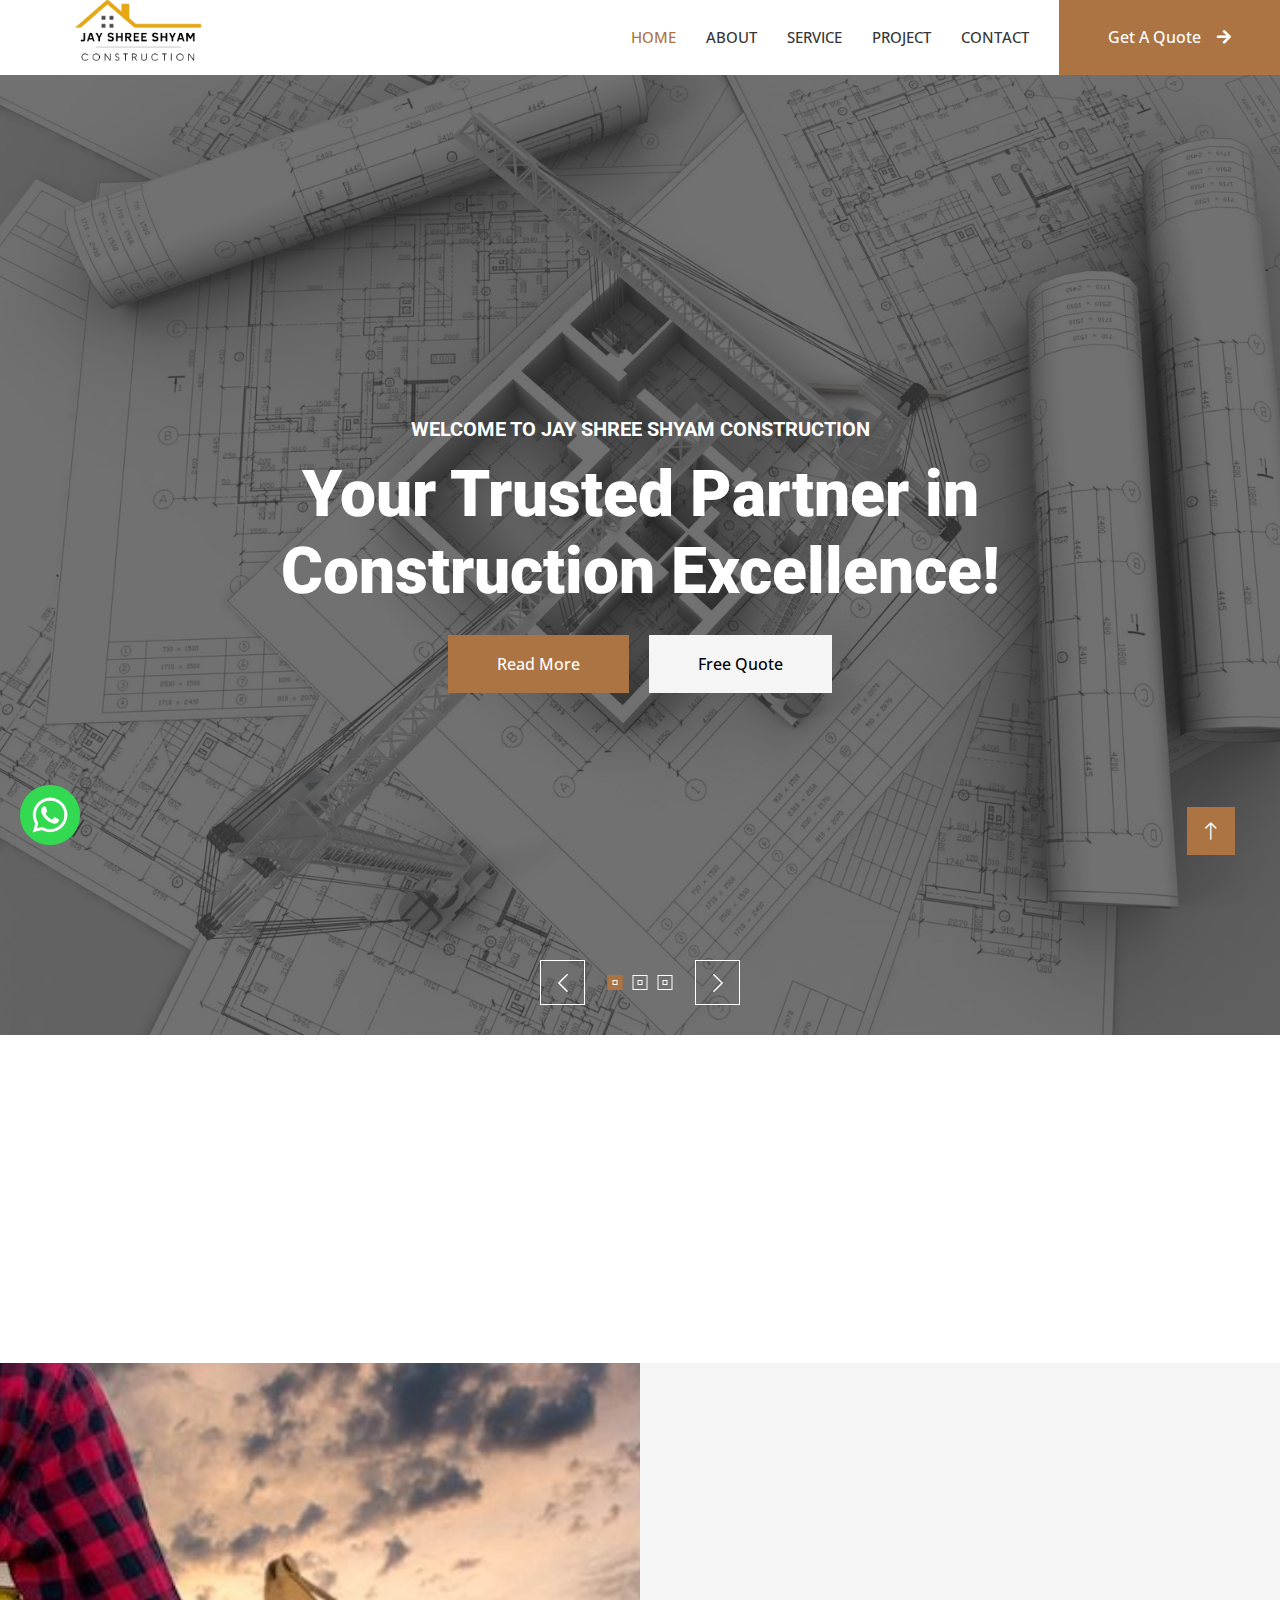
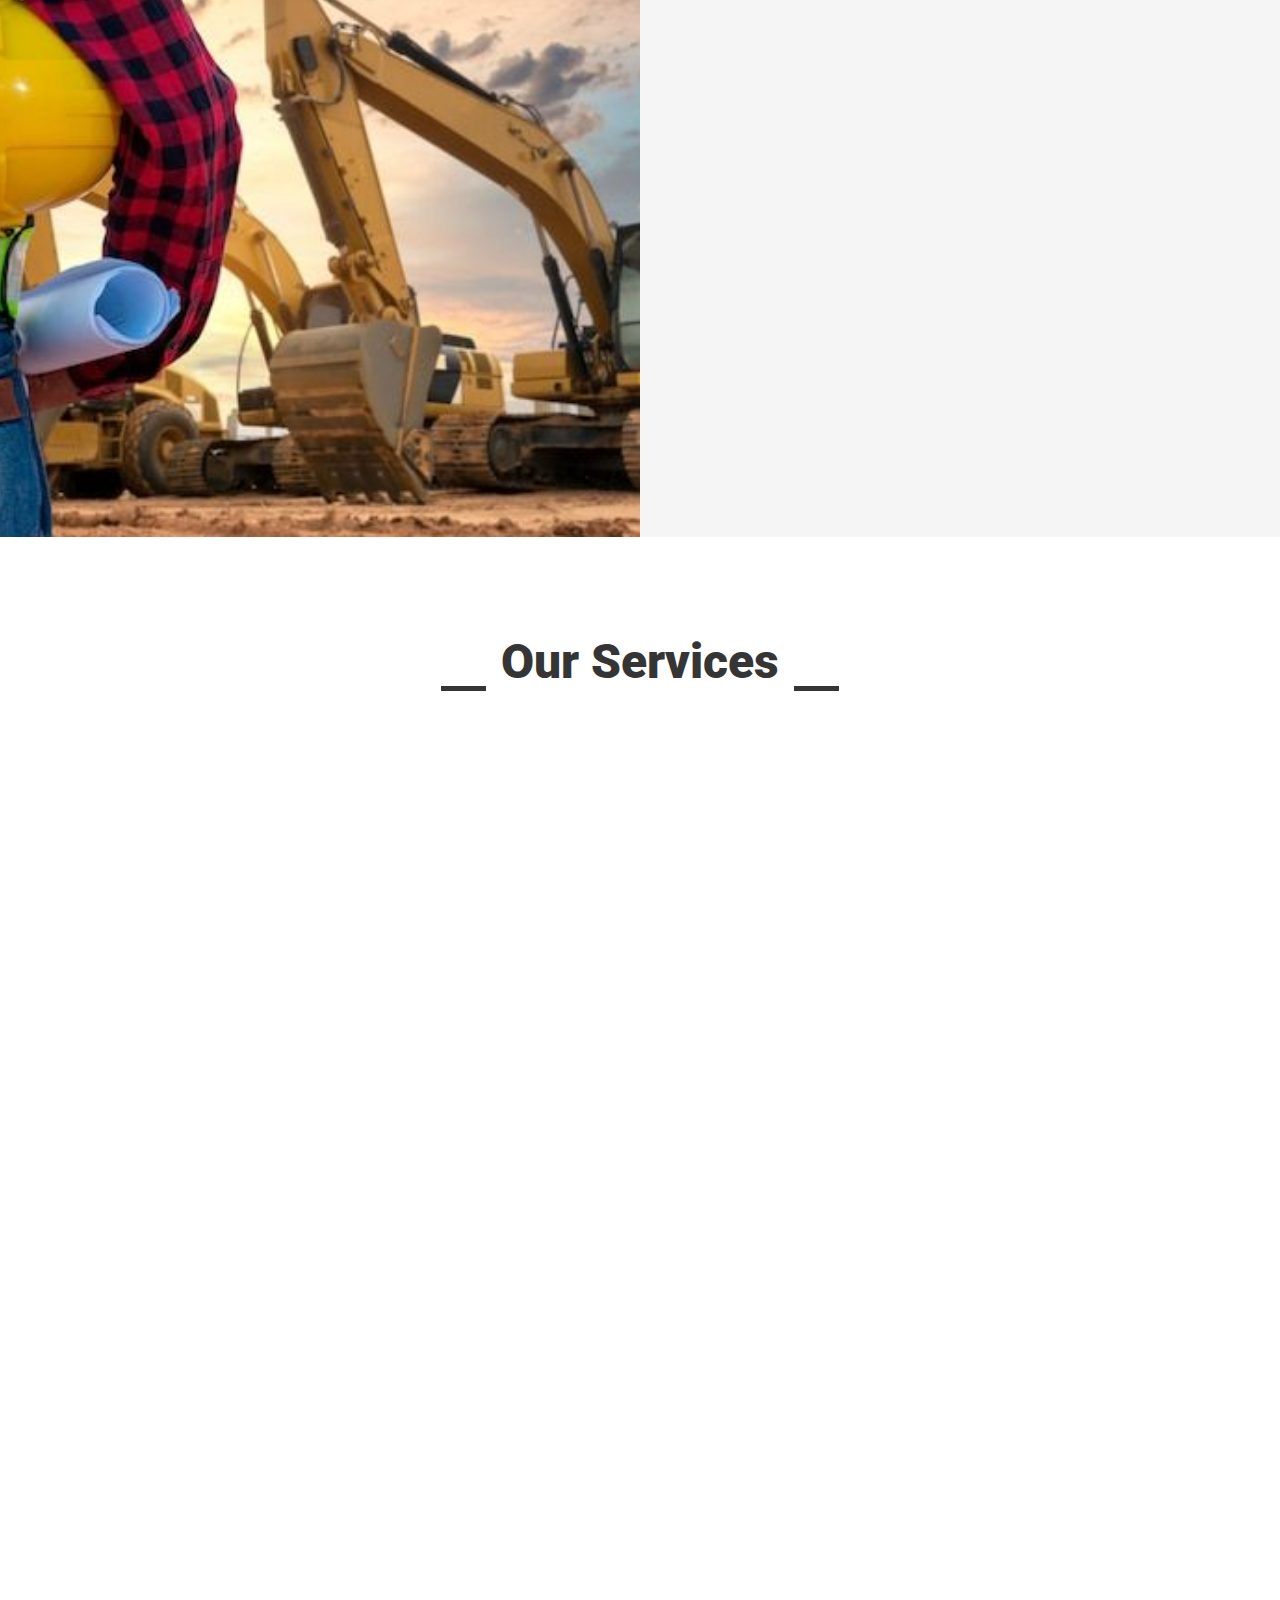
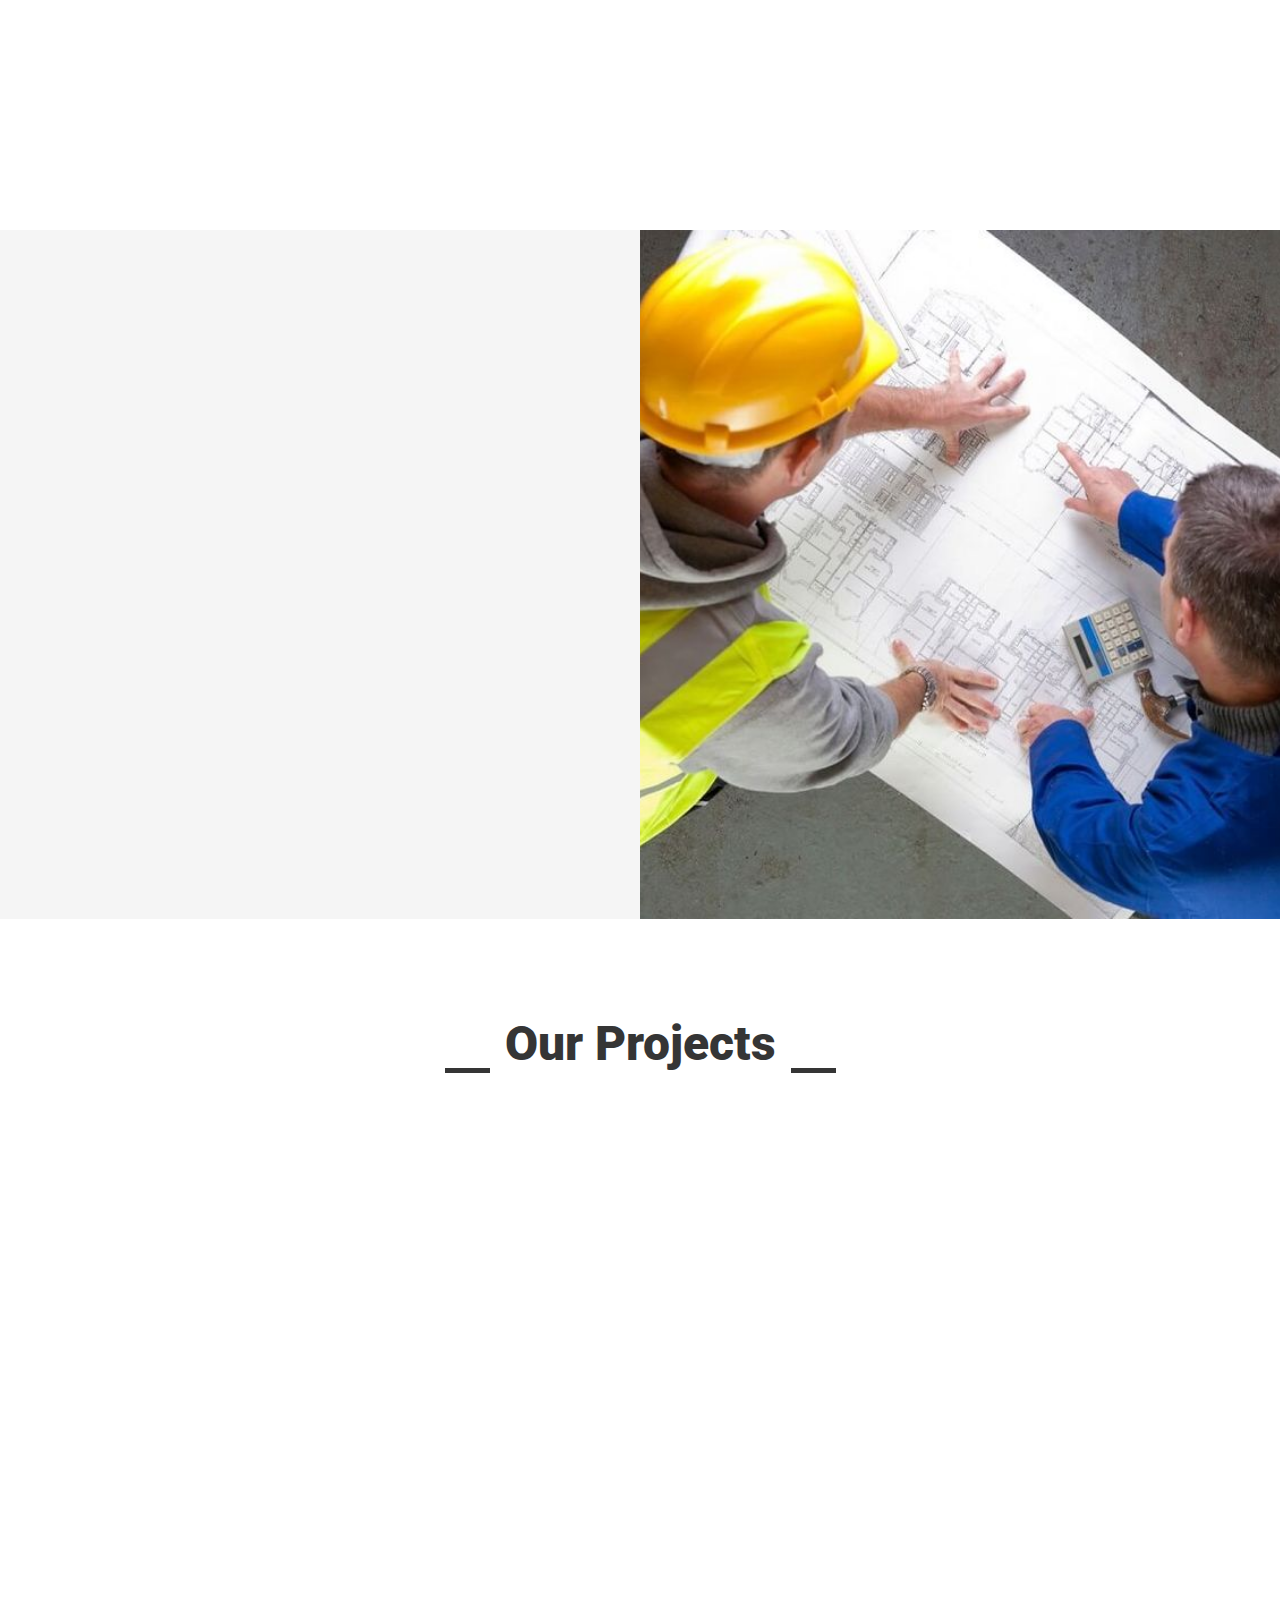
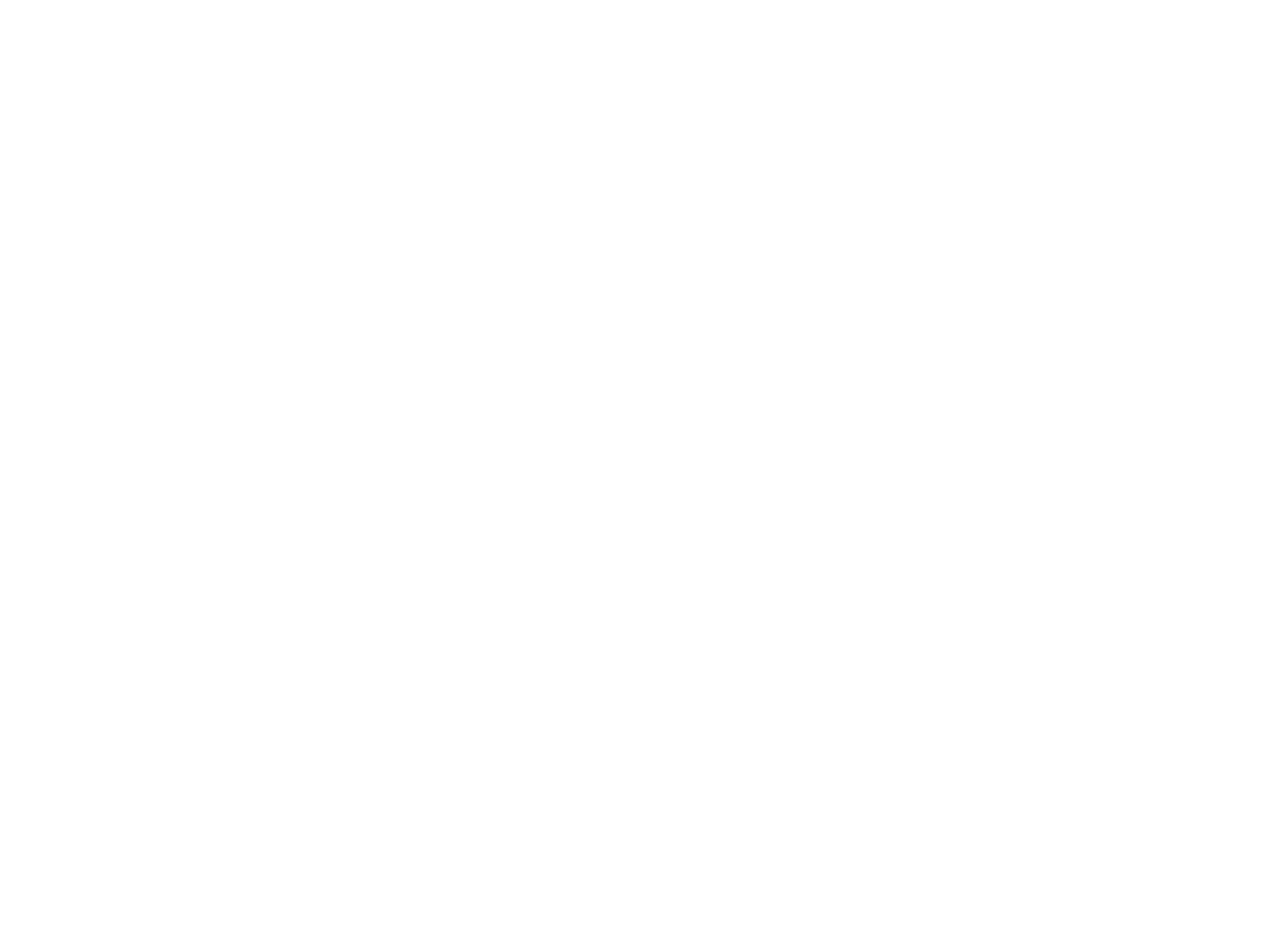
==== commit 8bd0f8ec: "new chnages" ====
--- a/index.html
+++ b/index.html
@@ -34,6 +34,9 @@
 
 <body>
     <!-- Spinner Start -->
+    <a href="https://api.whatsapp.com/send?phone=918718873678&text=Hello%20" class="whatsapp">
+    <img class="whatsapp" src="./Assets/vecteezy_whatsapp-logo-png-whatsapp-icon-png-whatsapp-transparent_18930748_651.png" alt="">
+</a>
     <div id="spinner" class="show bg-white position-fixed translate-middle w-100 vh-100 top-50 start-50 d-flex align-items-center justify-content-center">
         <div class="spinner-grow text-primary" style="width: 3rem; height: 3rem;" role="status">
             <span class="sr-only">Loading...</span>
--- a/css/style.css
+++ b/css/style.css
@@ -622,4 +622,10 @@
 
 .footer .copyright a:hover {
     color: var(--primary);
+}
+.whatsapp{
+    position: fixed;
+    height: 100px;
+    z-index: 100;
+    top: 85%;
 }